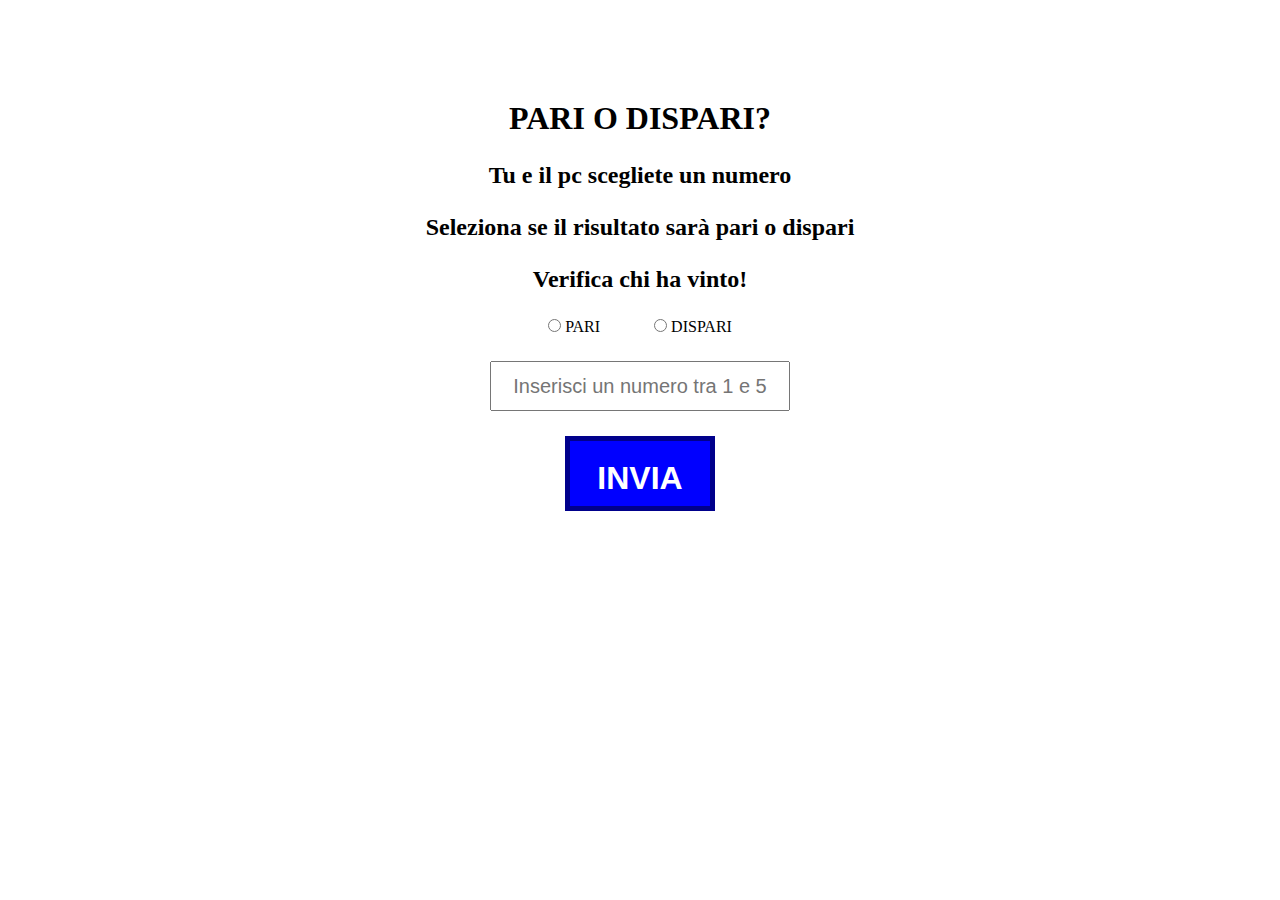
==== odd&even.html @ ad9d8cd1 "Mid-initial commit ex02, console.log proof of concept code done" ====
<!DOCTYPE html>
<html lang="en">
<head>
    <meta charset="UTF-8">
    <meta http-equiv="X-UA-Compatible" content="IE=edge">
    <meta name="viewport" content="width=device-width, initial-scale=1.0">
    <title>Exercise 02 - Odd & Even</title>
     <!-- Style.css -->
     <link rel="stylesheet" href="css/style.css">
</head>
<body>
    <div class="container">

        <h1 class="upperCase">pari o dispari?</h1>
        <h2>Tu e il pc scegliete un numero</h2>
        <h2>Seleziona se il risultato sarà pari o dispari</h2>
        <h2>Verifica chi ha vinto!</h2>
        <div class="radio-btn">
            <input type="radio" id="even" name="choice" value="EVEN">
            <label for="even">PARI</label>
            <input type="radio" id="odd" name="choice" value="ODD">
            <label for="odd">DISPARI</label>
        </div>
        
        
        <input id="input-number" type="text" placeholder="Inserisci un numero tra 1 e 5">
        <button id="btn-send">INVIA</button>
        <p id="flavour-text"></p>


    </div>
    <!-- Javascript -->
    <script type="text/javascript" src="js/script-02.js"></script>
</body>
</html>
---- css/style.css ----
/* General Styles */

* {
    margin: 0;
    padding: 0;
    box-sizing: border-box;
}
.container {
    margin: 100px auto;
    width: 100%;
    display: flex;
    flex-direction: column;
    justify-content: center;
    align-items: center;
}
.container > * {
    margin-bottom: 25px;
}
p {
    font-size: 2em;
}
/* IDs and CLASSES */

.upperCase {
    text-transform: uppercase;
}
#input-word,
#input-number{
    width: 300px;
    height: 50px;
    line-height: 50px;
    font-size: 1.25em;
    text-align: center;
}
#btn-send {
    width: 150px;
    height: 75px;
    line-height: 75px;
    background-color: blue;
    color: white;
    font-size: 2em;
    font-weight: bold;
    border: 5px solid darkblue;
}
#btn-send:hover {
    cursor: pointer;
    transform: scale(105%);
    box-shadow: 0px 2px 2px 2px black;
}


/* UTILITIES */

#odd {
    margin-left: 50px;
}
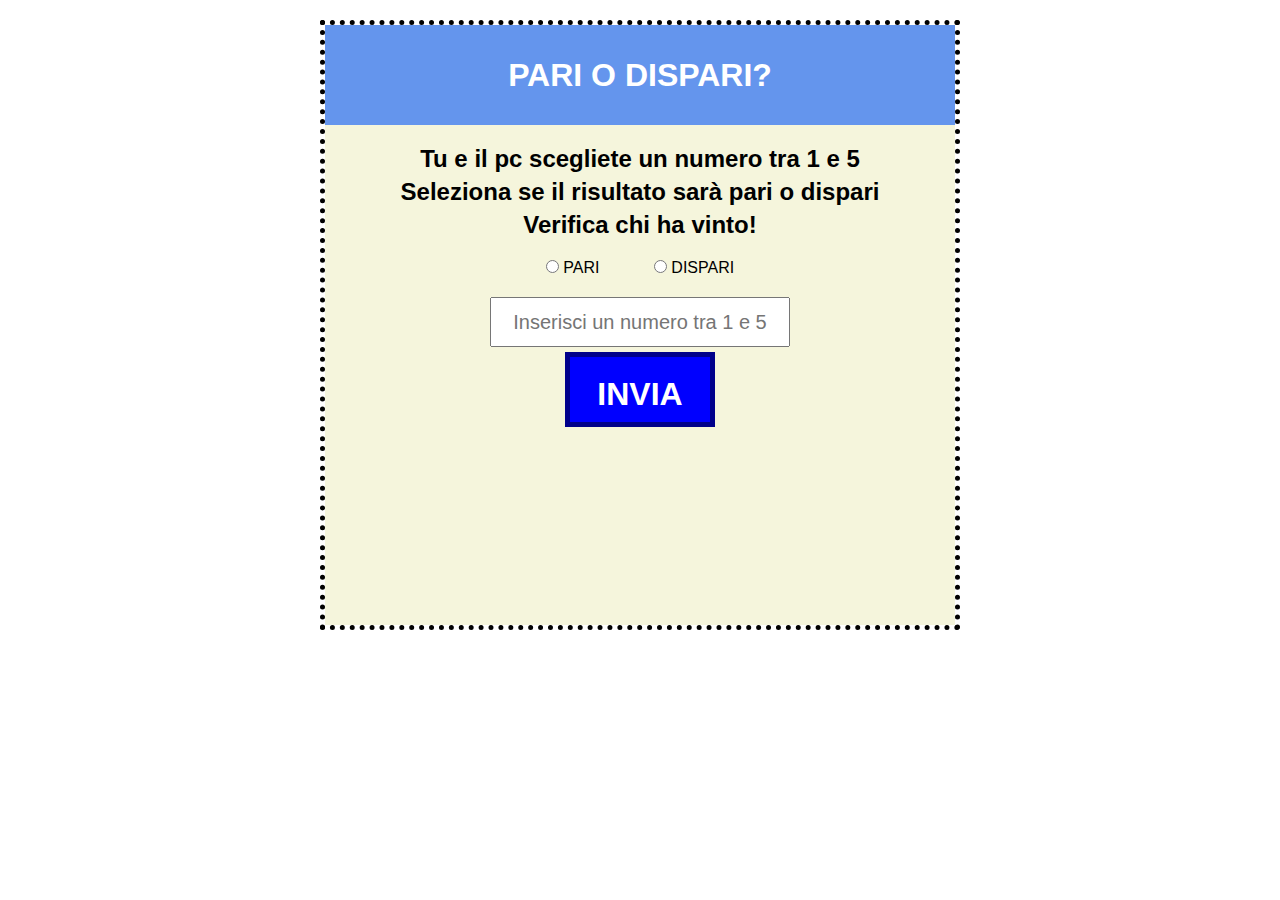
==== commit c8e20304: "Final Commit. Added a few proof of concept checks on the user input. Not supposed to be exaustive. i" ====
--- a/odd&even.html
+++ b/odd&even.html
@@ -12,20 +12,22 @@
     <div class="container">
 
         <h1 class="upperCase">pari o dispari?</h1>
-        <h2>Tu e il pc scegliete un numero</h2>
-        <h2>Seleziona se il risultato sarà pari o dispari</h2>
-        <h2>Verifica chi ha vinto!</h2>
-        <div class="radio-btn">
-            <input type="radio" id="even" name="choice" value="EVEN">
-            <label for="even">PARI</label>
-            <input type="radio" id="odd" name="choice" value="ODD">
-            <label for="odd">DISPARI</label>
+        <div class="box">
+            <h2>Tu e il pc scegliete un numero tra 1 e 5</h2>
+            <h2>Seleziona se il risultato sarà pari o dispari</h2>
+            <h2>Verifica chi ha vinto!</h2>
+            <div class="radio-btn">
+                <input type="radio" id="even" name="choice" value="EVEN">
+                <label for="even">PARI</label>
+                <input type="radio" id="odd" name="choice" value="ODD">
+                <label for="odd">DISPARI</label>
+            </div>
+            
+            
+            <input id="input-number" type="text" placeholder="Inserisci un numero tra 1 e 5">
+            <button id="btn-send">INVIA</button>
+            <p id="flavour-text"></p>
         </div>
-        
-        
-        <input id="input-number" type="text" placeholder="Inserisci un numero tra 1 e 5">
-        <button id="btn-send">INVIA</button>
-        <p id="flavour-text"></p>
 
 
     </div>
--- a/css/style.css
+++ b/css/style.css
@@ -4,21 +4,52 @@
     margin: 0;
     padding: 0;
     box-sizing: border-box;
+    font-family:Arial, Helvetica, sans-serif;
 }
 .container {
-    margin: 100px auto;
+    height: 100%;
+    margin: 20px auto;
+    min-height: 600px;
+    width: 50%;
+    border: 5px dotted black;
+}
+.box{
+    background-color: beige;
     width: 100%;
+    height: 500px;
     display: flex;
     flex-direction: column;
-    justify-content: center;
+    justify-content: flex-start;
     align-items: center;
+    gap: 5px;
+    padding: 20px 50px 50px;
 }
-.container > * {
-    margin-bottom: 25px;
+
+.radio-btn {
+    margin: 15px;
 }
+
 p {
-    font-size: 2em;
+    margin-top: 1em;
+    text-align: center;
+    font-size: 1.5em;
 }
+p strong {
+    font-size: 1.6em;
+    font-weight: bold;
+    line-height: 2em;
+}
+h1{
+    display: inline-block;
+    text-align: center;
+    line-height: 100px;
+    width: 100%;
+    height: 100px;
+    background-color: cornflowerblue;
+    color: white;
+    
+}
+
 /* IDs and CLASSES */
 
 .upperCase {
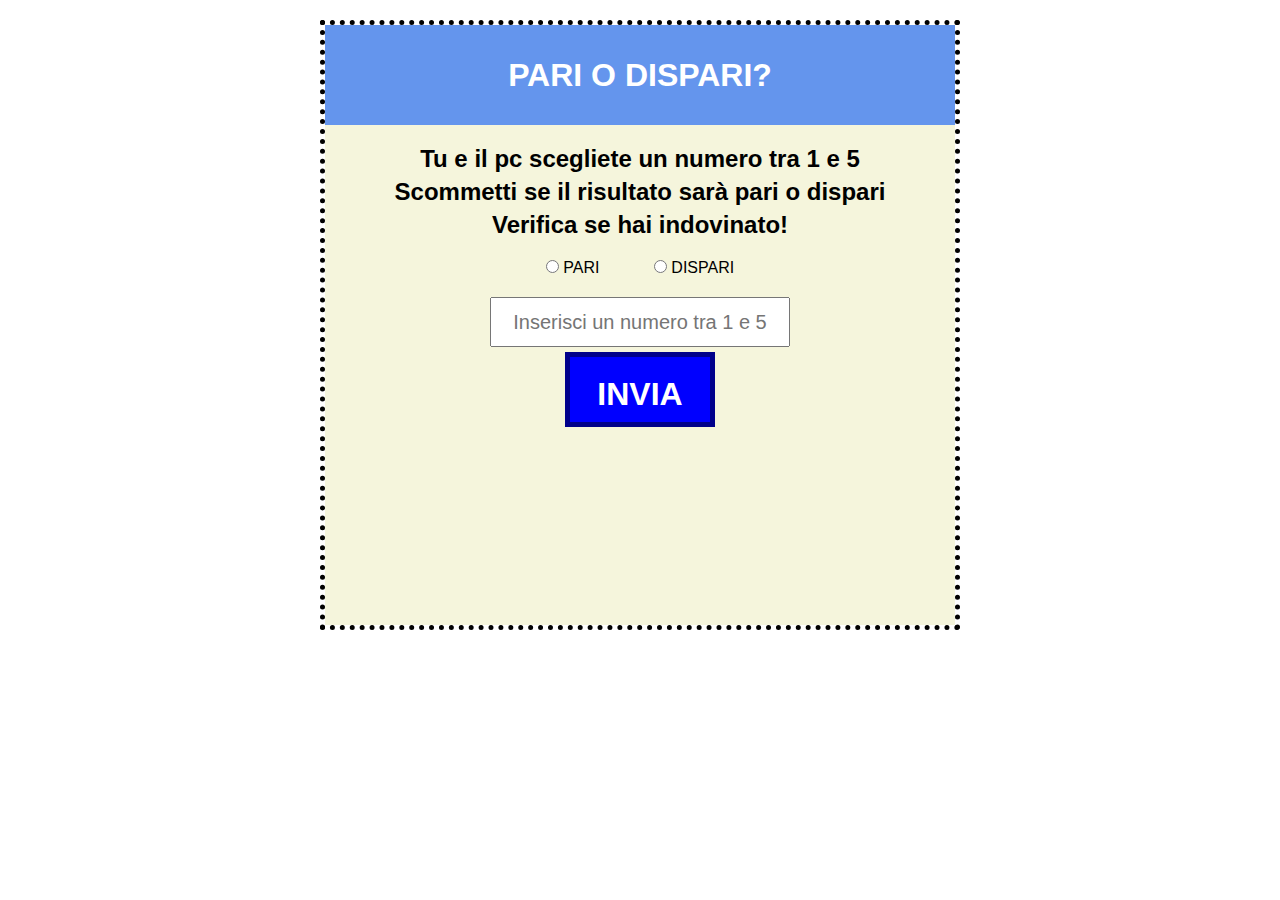
==== commit 3c646137: "Errata Corrige, correct spelling, eliminated repeating code." ====
--- a/odd&even.html
+++ b/odd&even.html
@@ -14,22 +14,18 @@
         <h1 class="upperCase">pari o dispari?</h1>
         <div class="box">
             <h2>Tu e il pc scegliete un numero tra 1 e 5</h2>
-            <h2>Seleziona se il risultato sarà pari o dispari</h2>
-            <h2>Verifica chi ha vinto!</h2>
+            <h2>Scommetti  se il risultato sarà pari o dispari</h2>
+            <h2>Verifica se hai indovinato!</h2>
             <div class="radio-btn">
                 <input type="radio" id="even" name="choice" value="EVEN">
                 <label for="even">PARI</label>
                 <input type="radio" id="odd" name="choice" value="ODD">
                 <label for="odd">DISPARI</label>
-            </div>
-            
-            
+            </div>                   
             <input id="input-number" type="text" placeholder="Inserisci un numero tra 1 e 5">
             <button id="btn-send">INVIA</button>
             <p id="flavour-text"></p>
         </div>
-
-
     </div>
     <!-- Javascript -->
     <script type="text/javascript" src="js/script-02.js"></script>
